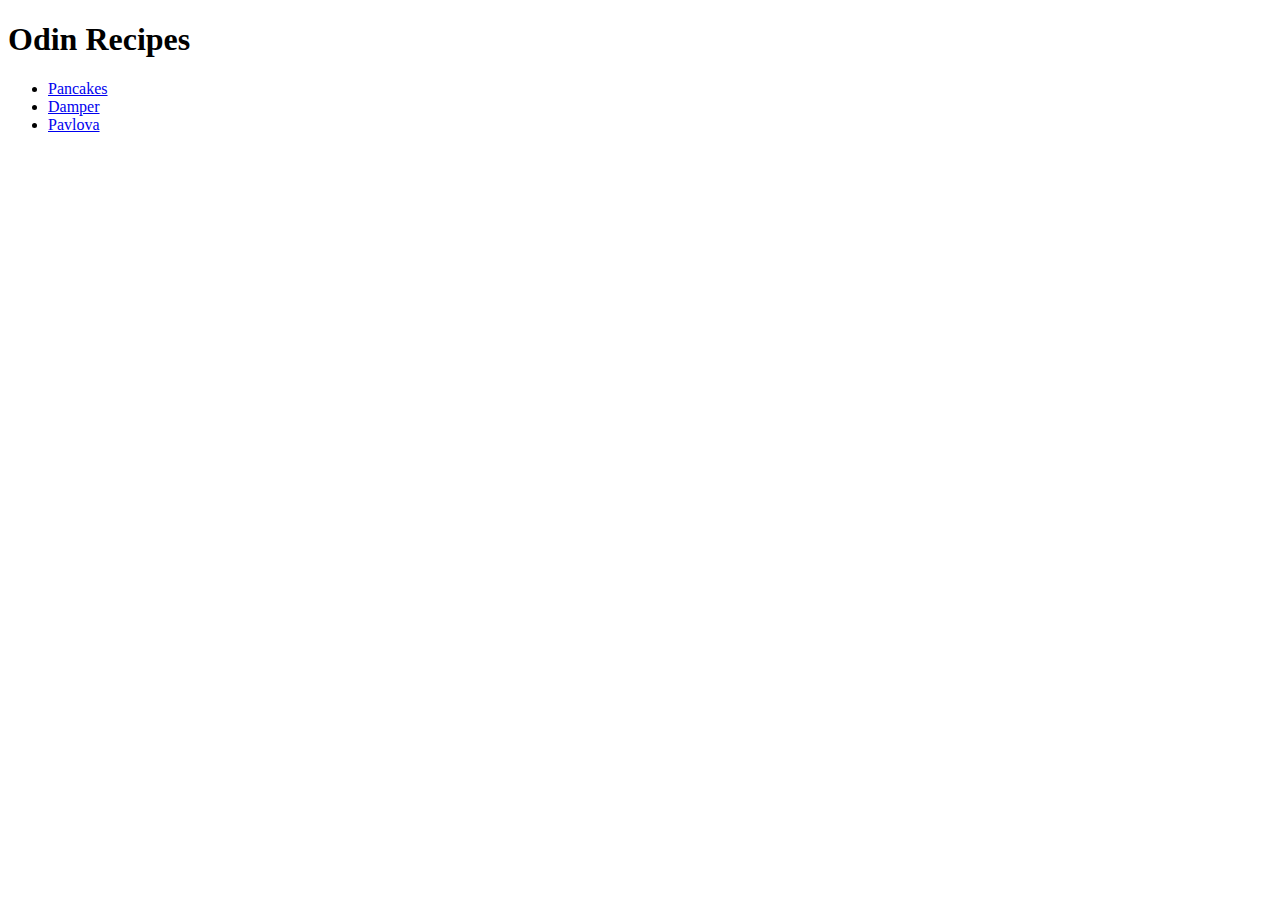
==== index.html @ 111336bf "Add 3 recipes with instructions and recipes." ====
<!DOCTYPE html>
<html lang="en">
    <head>
        <meta charset="UTF-8">
        <meta name="viewport" content="width=device-width, initial-scale=1.0">
        <title>Odin Recipes</title>
    </head>
    <body>
        <h1>Odin Recipes</h1>
        <ul>
            <li><a href="recipes/pancakes.html">Pancakes</a></li>
            <li><a href="recipes/damper.html">Damper</a></li>
            <li><a href="recipes/pavlova.html">Pavlova</a></li>
        </ul>
    </body>
</html>
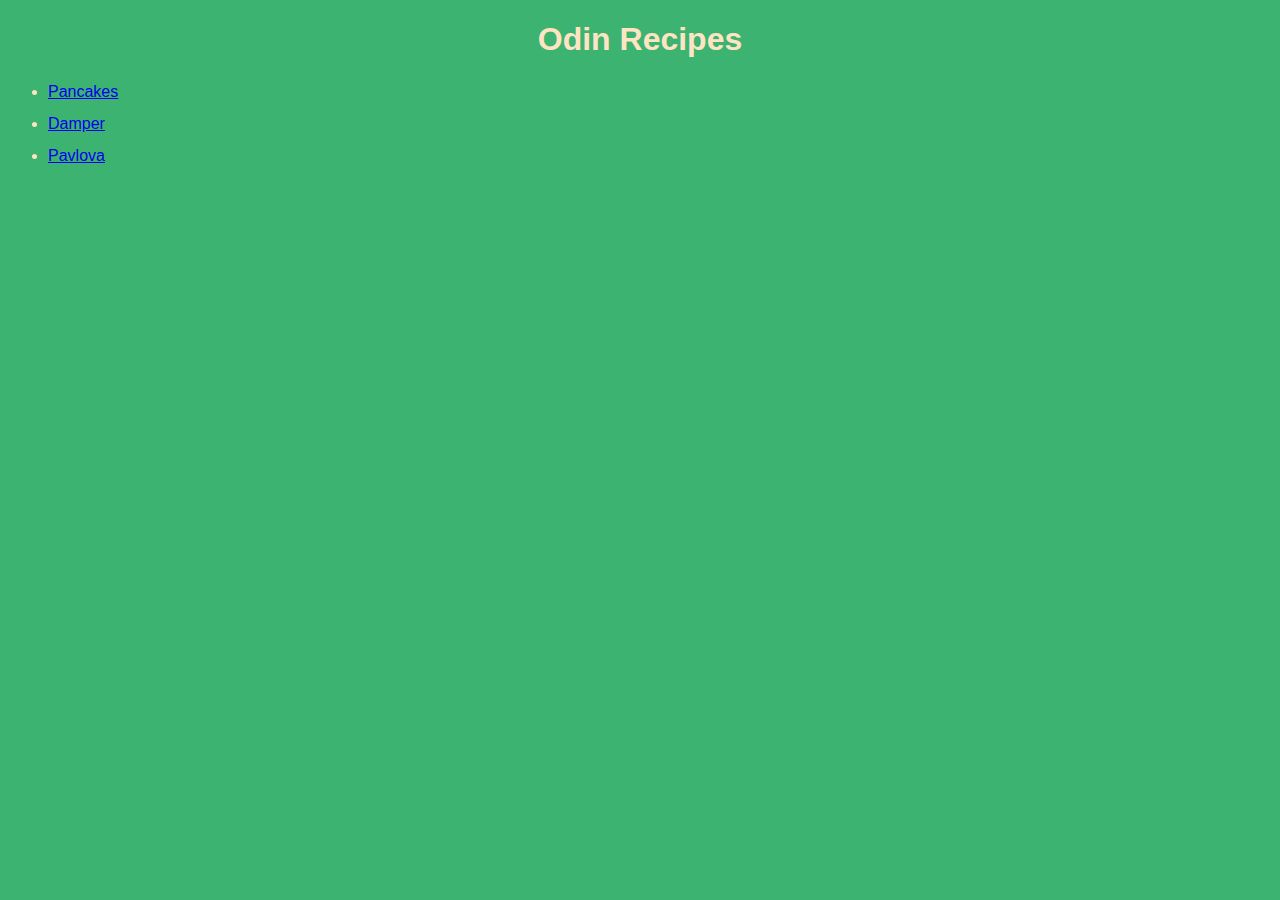
==== commit 15bbb771: "Continuation of previous commit" ====
--- a/index.html
+++ b/index.html
@@ -3,6 +3,7 @@
     <head>
         <meta charset="UTF-8">
         <meta name="viewport" content="width=device-width, initial-scale=1.0">
+        <link rel="stylesheet" href="styles.css" />
         <title>Odin Recipes</title>
     </head>
     <body>
--- a/styles.css
+++ b/styles.css
@@ -0,0 +1,19 @@
+body {
+    font-family: Arial, sans-serif;
+    background-color:mediumseagreen;
+    color:bisque;
+}
+
+h1 {
+    text-align:center;
+    font-weight:bolder;
+}
+
+.description {
+    font-weight:lighter;
+}
+
+li {
+    line-height:1.5em;
+    padding-bottom:0.5em;
+}